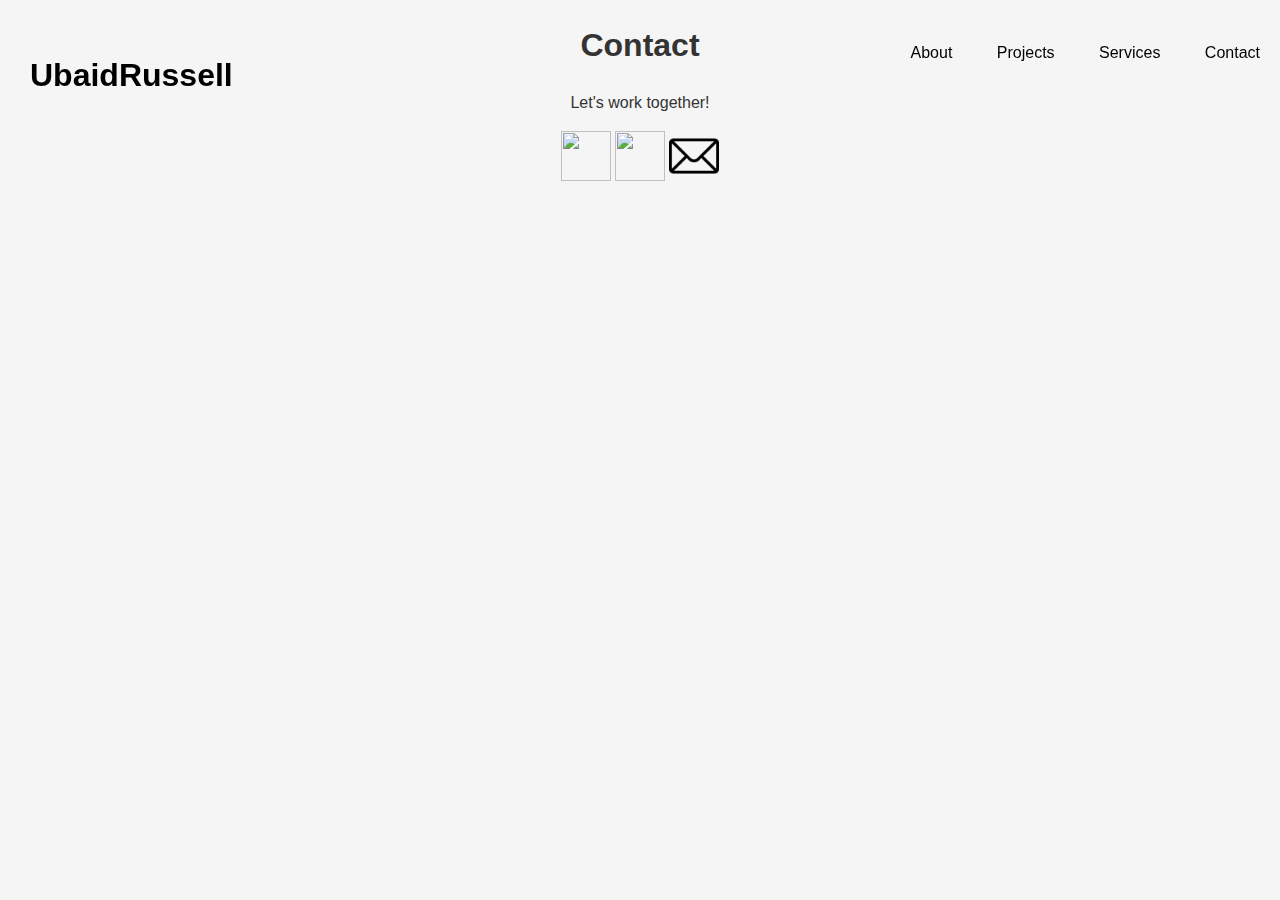
==== docs/contact.html @ 4d6a84c6 "Created and updated contact page 📦" ====
<!DOCTYPE html>
<html lang="en">
<head>
    <meta charset="UTF-8">
    <meta name="viewport" content="width=device-width, initial-scale=1.0">
    <title>Contact page</title>
    <link rel="stylesheet" href="main.css">
    <link rel="icon" type="image/png" sizes="32x32" href="images/favicon-32x32.png">
</head>
<body>
    <main>
        <nav>
            <h1 class="heading"><a href="../index.html">UbaidRussell</a></h1>
            <div class="nav-p">
                <p><a href="../index.html">About</a></p>
                <p><a href="../index.html">Projects</a></p>
                <p><a href="../index.html">Services</a></p>
                <p><a href="contact.html">Contact</a></p>
            </div>
        </nav>
        <section>
            <section id="contact">
                <h1>Contact</h1>
                <p>Let's work together!</p>
                <a target="_blank" href="https://github.com/UbaidRussell"><img width="50px" height="50px" src="https://cdn.jsdelivr.net/gh/devicons/devicon/icons/github/github-original.svg"/></a>
                <a target="_blank" href="https://www.linkedin.com/in/ubaid-russell-3a59b616b/"><img width="50px" height="50px" src="https://cdn.jsdelivr.net/gh/devicons/devicon/icons/linkedin/linkedin-original.svg" /></a>
                <a href="mailto:UbaidRussell@gmail.com"><img src="images/email.png" width="50px" height="50px" alt=""></a>
            </section>
        </section>
    </main>
</body>
</html>
---- docs/main.css ----
body{
    background-color: #f5f5f5;
    font-family: 'Roboto', sans-serif;
    font-size: 16px;
    line-height: 1.5;
    color: #333;
    margin: 0;
    padding: 0;
    -webkit-font-smoothing: antialiased;
    -moz-osx-font-smoothing: grayscale;
    text-align: center;
}
nav{
    position:fixed;
    width:100%;
}
a{
    text-decoration:none;
    color:black;
}
.nav-p{
    float:right;
}
nav p{
    display: inline-block;
    margin:20px;
}
.heading{
    float: left;
    margin: 30px;
}

li{
    display: inline-block;
    margin: 0 10px;
}

.main-image{
    height: 400px;
    width: 400px;
    position: relative;
    border-radius:20px;
}
#about p{
    font-size: 1.2em;
    line-height: 1.6;
    margin: 0 auto;
    max-width: 600px;
    padding: 0 20px;
    padding-top: 100px;
    margin-bottom:20px;
}
#project{
    margin: auto;
    width:500px;
}
/*Media Query for mobile devices*/
@media only screen and (max-width: 600px) {
    nav{
        position:relative;
        width:100%;
    }
    nav p{
        display: none;
        float: none;
        margin: 0;
    }
    .main-image{
        height: 200px;
        width: 200px;
        position: relative;
        border-radius:20px;
    }
    #about p{
        font-size: 1em;
        line-height: 1.6;
        margin: 0 auto;
        max-width: 300px;
        padding: 0 20px;
        padding-top: 100px;
        margin-bottom:20px;
    }
    #project{
        margin: auto;
        width:300px;
    }
}
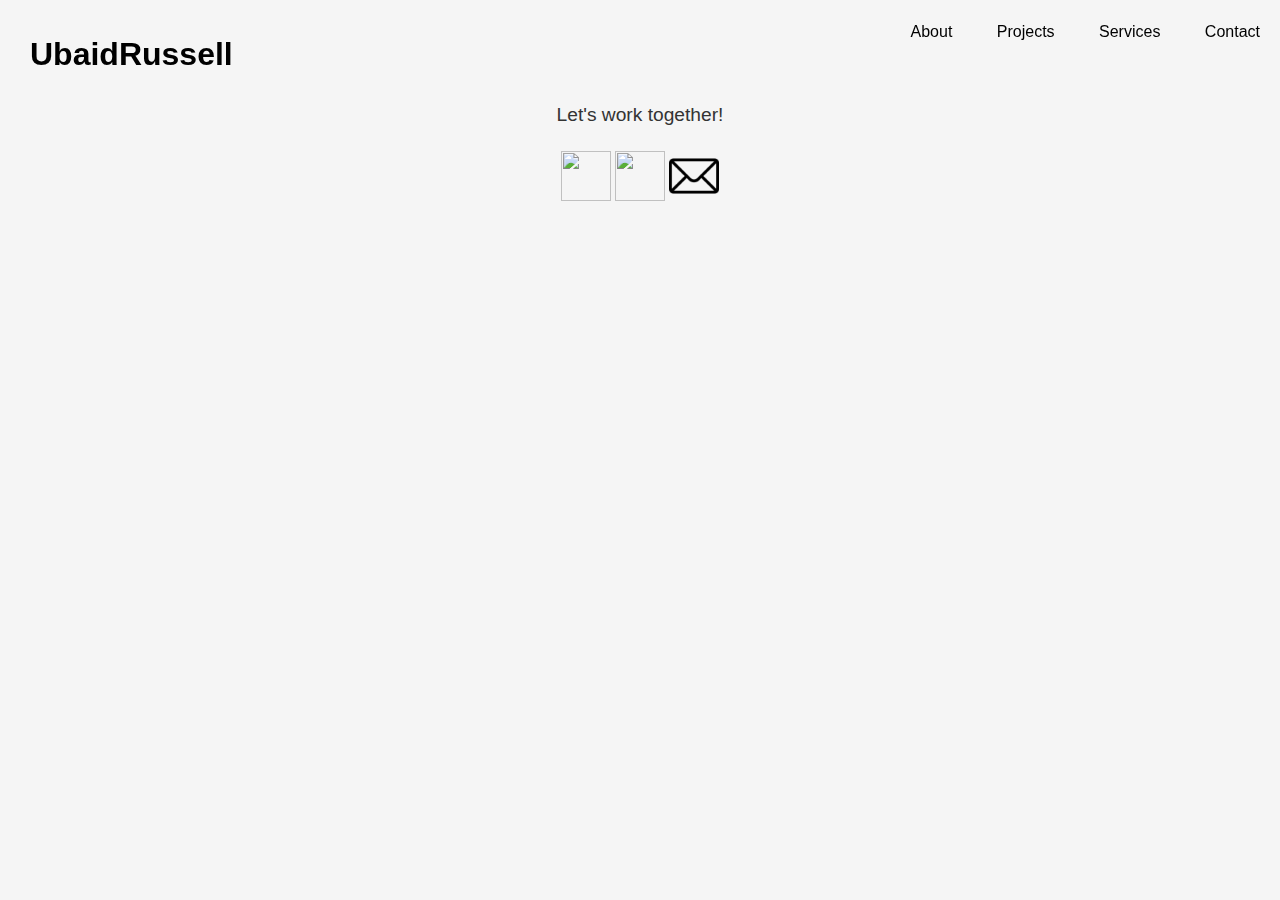
==== commit c5d4f2a2: "Contact page for mobile users updated 🔧" ====
--- a/docs/contact.html
+++ b/docs/contact.html
@@ -18,14 +18,13 @@
                 <p><a href="contact.html">Contact</a></p>
             </div>
         </nav>
-        <section>
-            <section id="contact">
-                <h1>Contact</h1>
+        <section id="about">
+            <div class="contact-page-contact">
                 <p>Let's work together!</p>
                 <a target="_blank" href="https://github.com/UbaidRussell"><img width="50px" height="50px" src="https://cdn.jsdelivr.net/gh/devicons/devicon/icons/github/github-original.svg"/></a>
                 <a target="_blank" href="https://www.linkedin.com/in/ubaid-russell-3a59b616b/"><img width="50px" height="50px" src="https://cdn.jsdelivr.net/gh/devicons/devicon/icons/linkedin/linkedin-original.svg" /></a>
                 <a href="mailto:UbaidRussell@gmail.com"><img src="images/email.png" width="50px" height="50px" alt=""></a>
-            </section>
+            </div>
         </section>
     </main>
 </body>
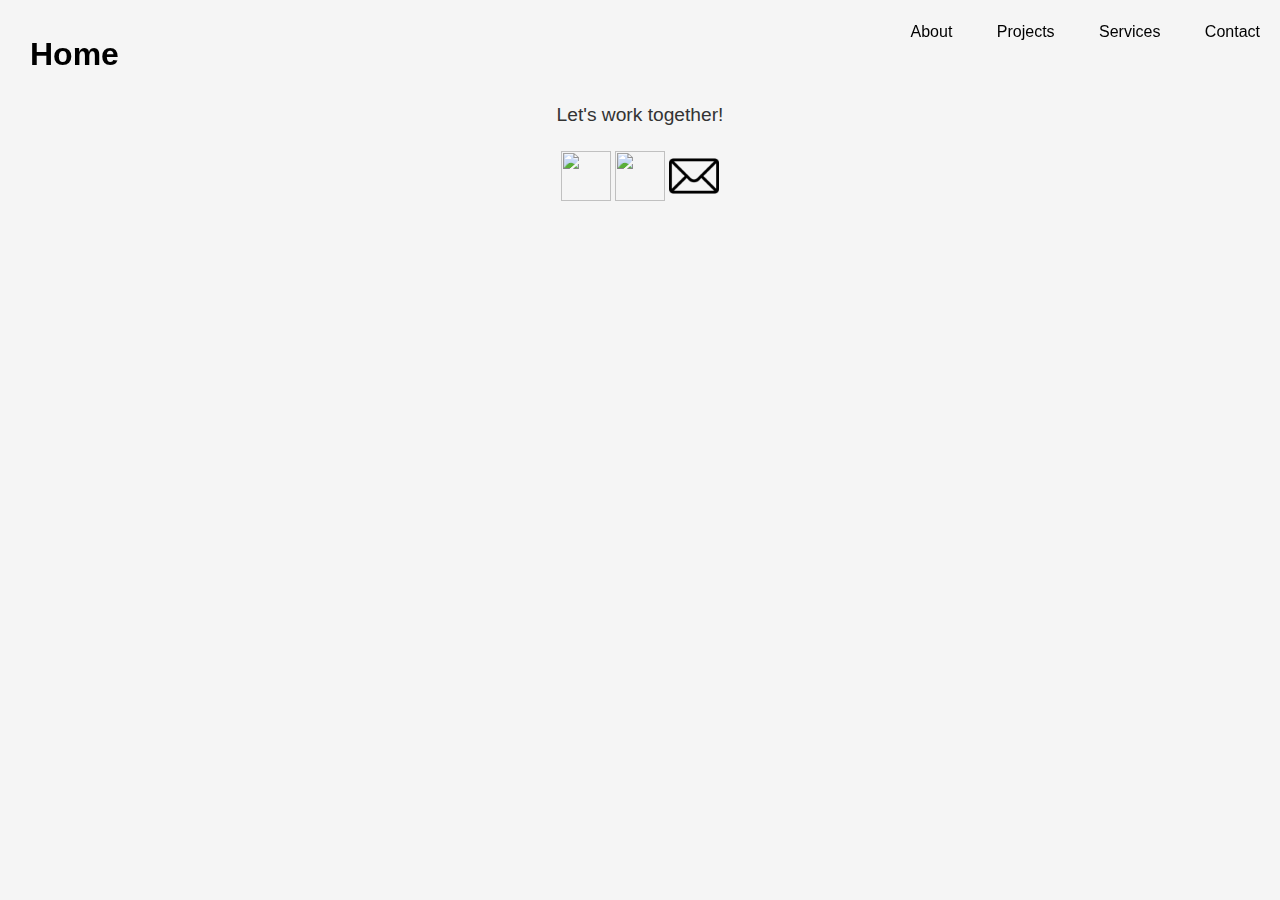
==== commit 194d75d3: "Updated mobile version contact page 🔧" ====
--- a/docs/contact.html
+++ b/docs/contact.html
@@ -10,7 +10,7 @@
 <body>
     <main>
         <nav>
-            <h1 class="heading"><a href="../index.html">UbaidRussell</a></h1>
+            <h1 class="heading"><a href="../index.html">Home</a></h1>
             <div class="nav-p">
                 <p><a href="../index.html">About</a></p>
                 <p><a href="../index.html">Projects</a></p>
